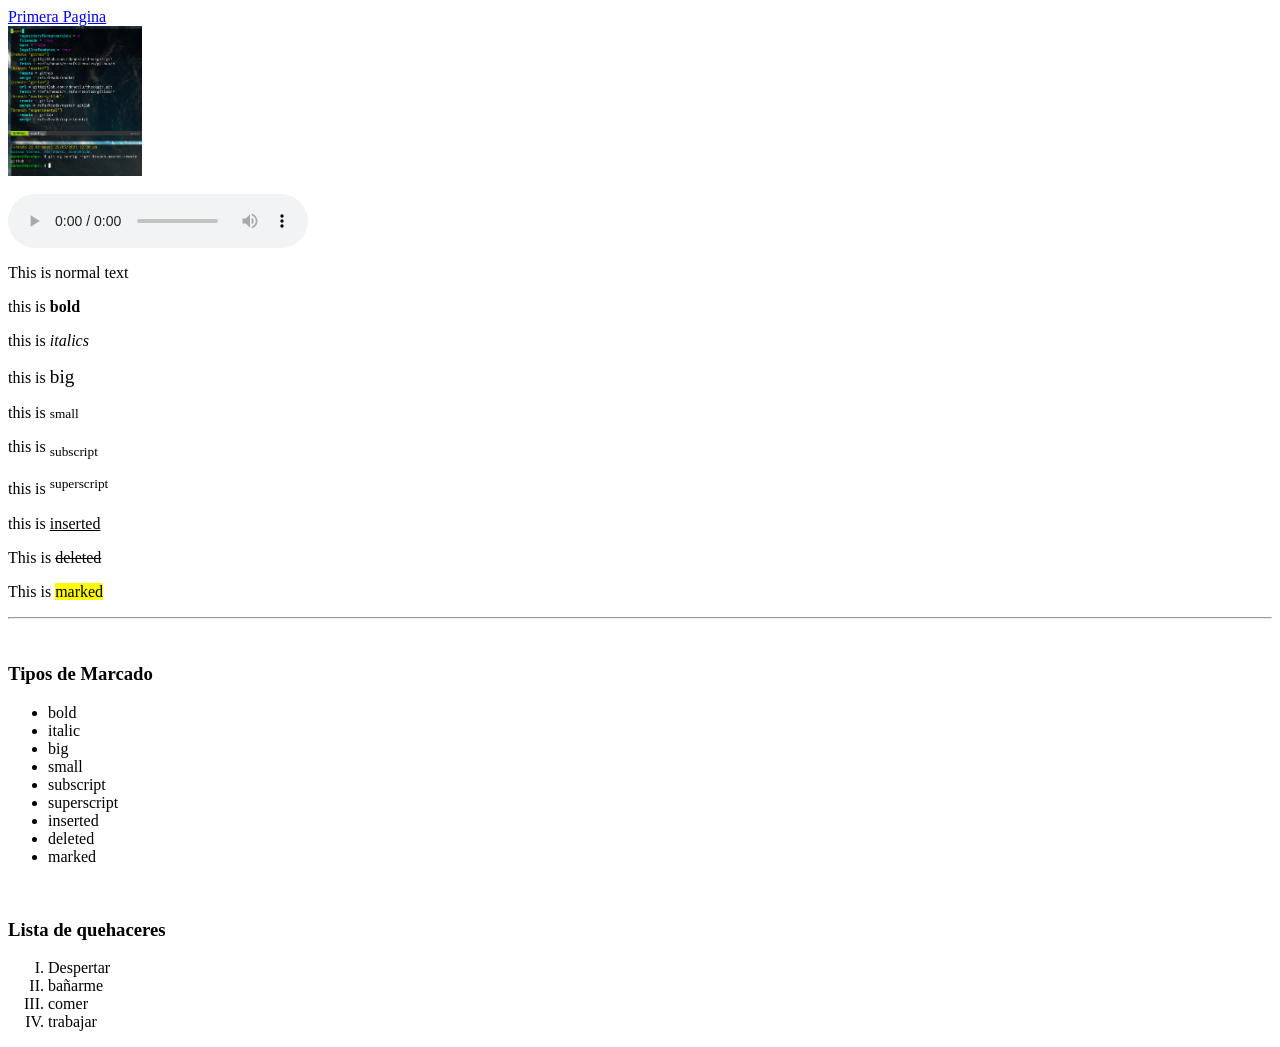
==== second.html @ b7bb1c18 "first test Signed-off-by: Alejandro Uribe Noel <alejandro.uribe.noel@gmail.com>" ====
<!DOCTYPE html UTF-8>
<html>
  <head>
    <title>Alejandro Uribe Noel</title>
    <meta name="español" http-equiv="content-type" content="text/html;charset=utf-8">
  </head>
  <body>
    <!--title es el texto que saldra al posar el mouse encima del link-->
    <!--href es la referencia del link-->
    <!--target=_self para la misma pagina, _blank para otro tab-->
    <a href="first.html" target=_self title="Este link te envia a tu primera pagina web">Primera Pagina</a>
    <!-- <br> es nueva linea -->
    <!-- <hr> es una linea literal que separa-->
    <br>
    <!--src es el archivo o link de origen de la imagen-->
    <!--height o width es un atributo util para reducir o aumentar tamaño imagen-->
    <!--alt es para que los lectores de pag para accesibilidad puedan usar la imagen-->
    <a href="https://git-scm.com" target=_blank>
      <!--Como puse la imagen entre <a> y </a> el link se une con la imagen-->
      <img src="img/git-get.png" height=150 alt="Esta imagen es de git" title="Esta imagen es de git"></img>
    </a>
    <br>
    <br>
    <!--audio es como img, tiene un src y tiene atributos unicos-->
    <!--controls es para darle los botones de pausa y adelanto y barra al video-->
    <!--autoplay es para poder forzar a que la pag. ejecute y se escuche la cancion -->
    <!--muted es para mutear y tengan que darle al icono de parlante para que se desmutee-->
    <!--loop hace que se repita una vez terminado hasta la eternidad-->
    <audio src="audio/bruno.mp3" controls></audio> 
    <!--Si quieres hacer que se reprodusca otro archivo si este no carga-->
    <!--usa </audio> y encierra varias lineas de diferentes source como esta-->
    <!--<source src="">-->
    <!--video es parecido-->
    <!--</audio>-->
    <br>
    <p>This is normal text</p>
    <p>this is <b>bold</b></p>
    <p>this is <i>italics</i></p>
    <p>this is <big>big</big></p>
    <p>this is <small>small</small></p>
    <p>this is <sub>subscript</sub></p>
    <p>this is <sup>superscript </sup></p>
    <p>this is <ins>inserted</ins></p>
    <p>This is <del>deleted</del></p>
    <p>This is <mark>marked</mark></p>
    <hr>
    <br>
    <h3>Tipos de Marcado</h3>
    <ul>
      <li>bold</li>
      <li>italic</li>
      <li>big</li>
      <li>small</li>
      <li>subscript</li>
      <li>superscript</li>
      <li>inserted</li>
      <li>deleted</li>
      <li>marked</li>
    </ul>
    <br>
    <h3>Lista de quehaceres</h3>
    <!--Para cambiar de tipo de enumeracion usa atributo type-->
    <ol type="I">
      <li>Despertar</li>
      <li>bañarme</li>
      <li>comer</li>
      <li>trabajar</li>
    </ol>
  </body>
</html>
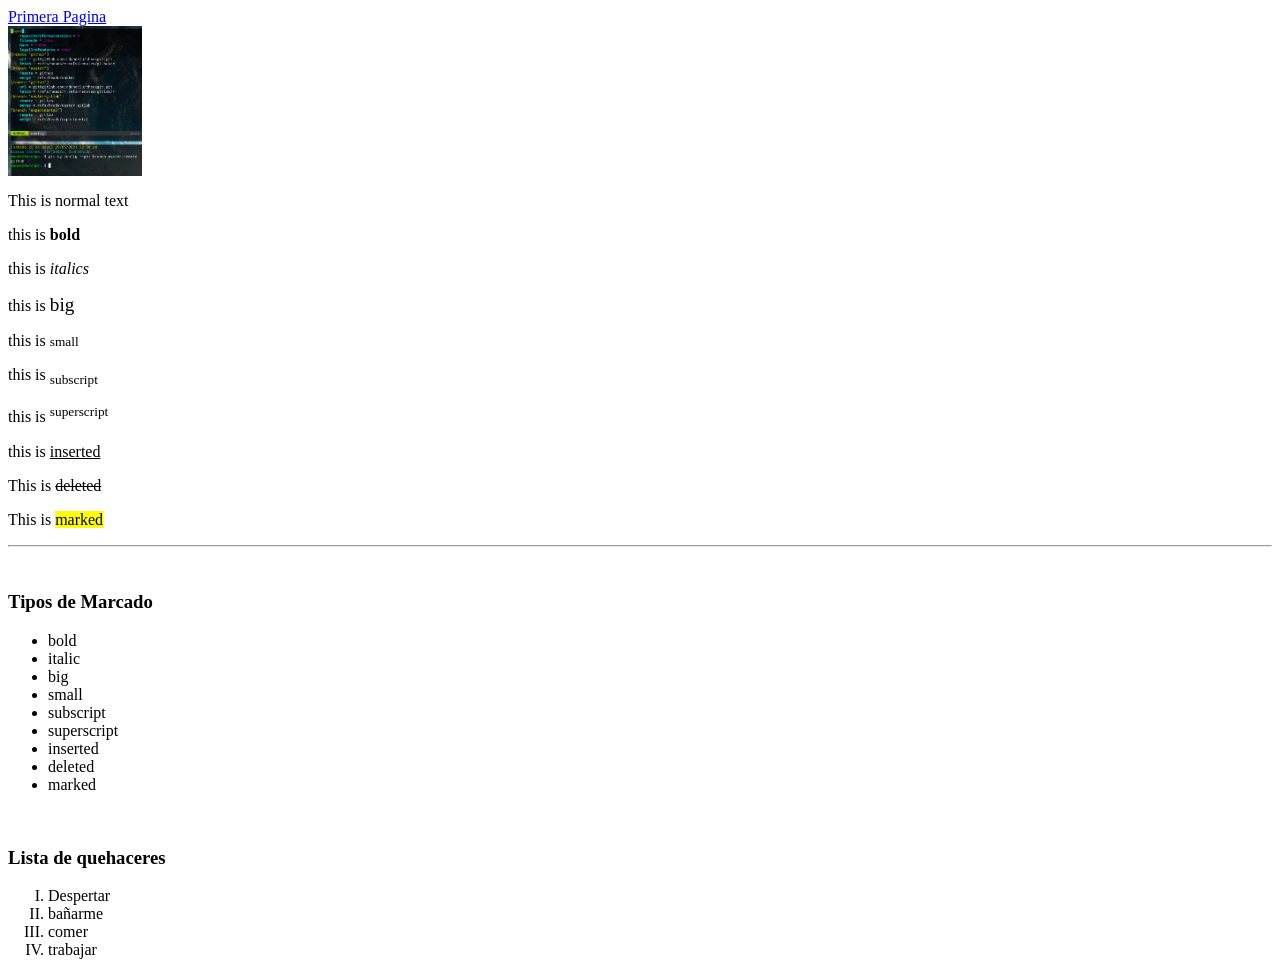
==== commit 7ed12acc: "first commit Signed-off-by: Alejandro Uribe Noel <alejandro.uribe.noel@gmail.com>" ====
--- a/second.html
+++ b/second.html
@@ -20,19 +20,16 @@
       <img src="img/git-get.png" height=150 alt="Esta imagen es de git" title="Esta imagen es de git"></img>
     </a>
     <br>
-    <br>
     <!--audio es como img, tiene un src y tiene atributos unicos-->
     <!--controls es para darle los botones de pausa y adelanto y barra al video-->
     <!--autoplay es para poder forzar a que la pag. ejecute y se escuche la cancion -->
     <!--muted es para mutear y tengan que darle al icono de parlante para que se desmutee-->
     <!--loop hace que se repita una vez terminado hasta la eternidad-->
-    <audio src="audio/bruno.mp3" controls></audio> 
     <!--Si quieres hacer que se reprodusca otro archivo si este no carga-->
     <!--usa </audio> y encierra varias lineas de diferentes source como esta-->
     <!--<source src="">-->
     <!--video es parecido-->
     <!--</audio>-->
-    <br>
     <p>This is normal text</p>
     <p>this is <b>bold</b></p>
     <p>this is <i>italics</i></p>
